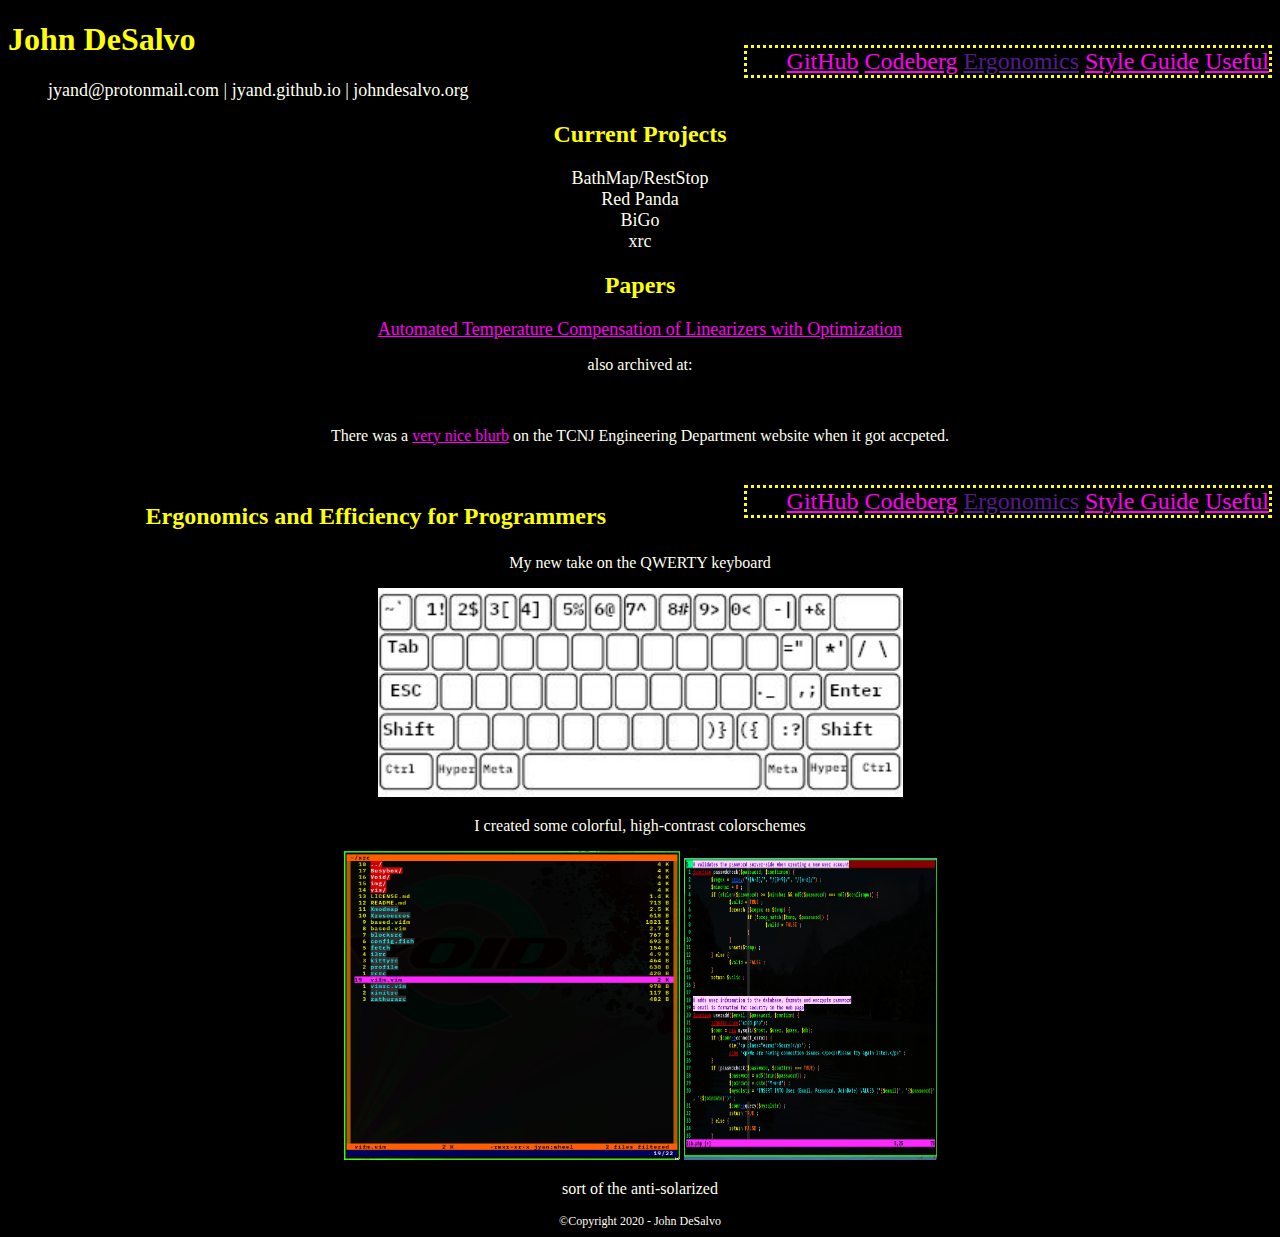
==== index.htm @ aff09a7b "caveman" ====
<!DOCTYPE html>
<html lang="en">
<head><meta charset="utf-8"/>
        <title>John DeSalvo</title>
        <link href="theme.css" rel="stylesheet" type="text/css"></link>
</head>
<body bgcolor="#000000" text="#fffff" link="#ff00f3">
<nav><ol>
        <a href="https://github.com/jyand">GitHub</a>
        <a href="https://codeberg.org/john">Codeberg</a>
        <a href="">Ergonomics</a>
        <a href="https://github.com/jyand/wiki/tree/master/StyleGuide">Style Guide</a>
        <a href="https://github.com/jyand/wiki/tree/master/RecommendedSoftware">Useful</a>
</ol></nav>
<main>
        <h1>John DeSalvo</h1>
        <ul>jyand@protonmail.com | jyand.github.io | johndesalvo.org</ul>
        <h2>Current Projects</h2>
        <li>BathMap/RestStop</li>
        <li>Red Panda</li>
        <li>BiGo</li>
        <li>xrc</li>
        <h2>Papers</h2>
        <li><a href="https://ieeexplore.ieee.org/document/8284209">Automated Temperature Compensation of Linearizers with Optimization</a></li>
        <p>also archived at:</p>
        <li></li>
        <p>There was a <a href="https://engineering.tcnj.edu/2017/08/30/john-desalvo-to-present-at-ieee-mit-undergraduate-research-technology-conference/">very nice blurb</a> on the TCNJ Engineering Department website when it got accpeted.</p>
<ol>
        <a href="https://github.com/jyand">GitHub</a>
        <a href="https://codeberg.org/john">Codeberg</a>
        <a href="">Ergonomics</a>
        <a href="https://github.com/jyand/wiki/tree/master/StyleGuide">Style Guide</a>
        <a href="https://github.com/jyand/wiki/tree/master/RecommendedSoftware">Useful</a>
</ol>
        <br/><h3>Ergonomics and Efficiency for Programmers</h3>
        <p>My new take on the QWERTY keyboard</p>
        <p><img src="img/xmodmap.png" height="209px" width="525"></img></p>
        <p>I created some colorful, high-contrast colorschemes</p>
        <p><img src="img/theme_vifm.png" height="309" width="336"></img>
        <img src="img/theme_nvim.png" height="302" width="253"></img></p>
        <p>sort of the anti-solarized</p>
</main>
<footer>&copy;Copyright 2020 - John DeSalvo</footer>
</body>
</html>
---- theme.css ----
h1{
        text-align: left ;
        font-size: 32px ;
        color: #ffff07 ;
}
h2{
        text-align: center ;
        font-size: 24px ;
        color: #ffff07 ;
}
h3{
        text-align: center ;
        font-size: 24px ;
        color: #ffff07 ;
}
footer{
        text-align: center ;
        font-size: 12px ;
}
p{
        text-align: center ;
        font-size: 16px ;
}
li{
        text-align: center ;
        font-size: 18px ;
}
ul{
        text-align: left ;
        font-size: 18px ;
}
ol{
        float: right ;
        text-align: center ;
        font-size: 24px ;
        color: #ffff07 ;
        border: dotted ;
}
img{
        float:center ;
}
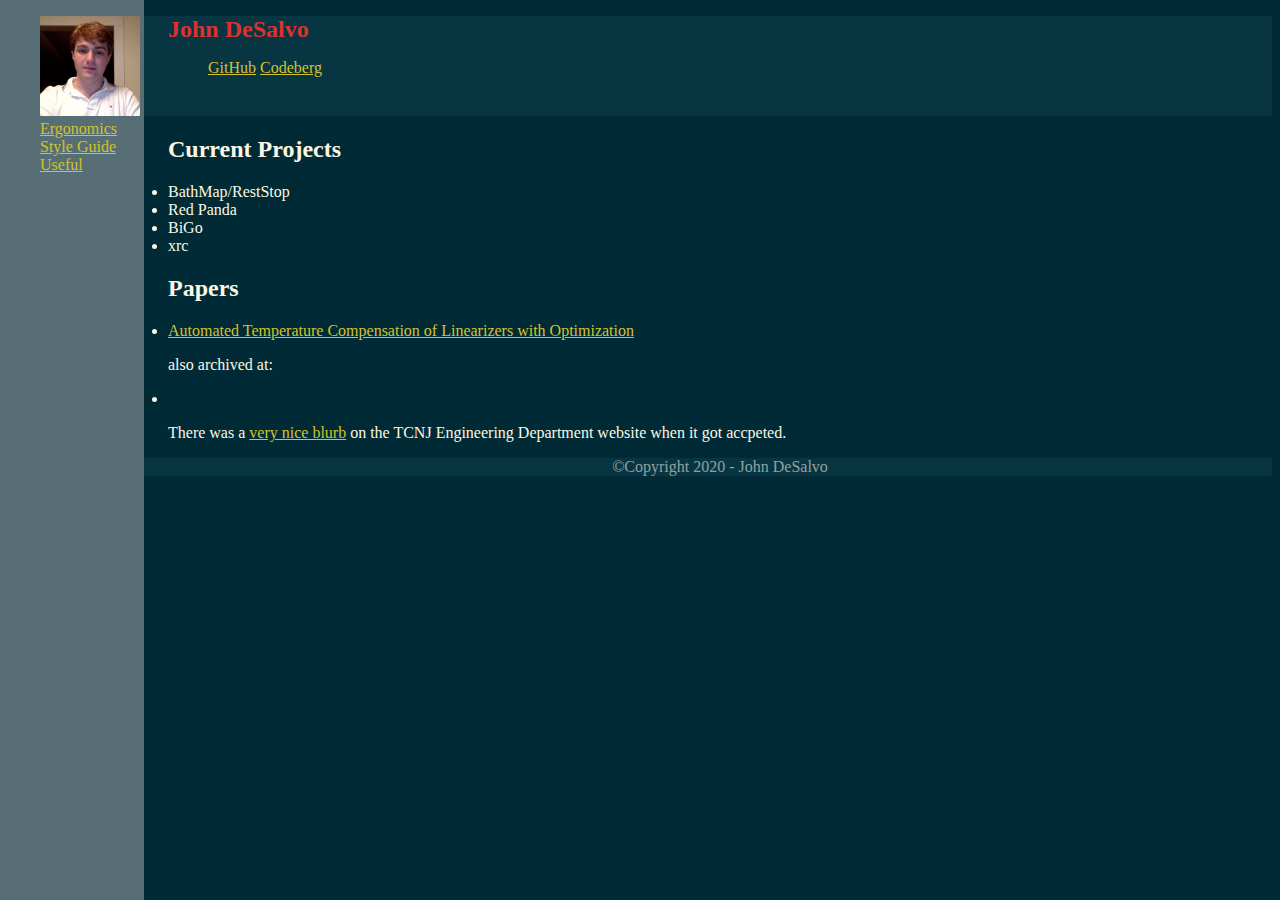
==== commit 3d16df9e: "mirror" ====
--- a/index.htm
+++ b/index.htm
@@ -2,19 +2,23 @@
 <html lang="en">
 <head><meta charset="utf-8"/>
         <title>John DeSalvo</title>
-        <link href="theme.css" rel="stylesheet" type="text/css"></link>
+        <link href="theme/index.css" rel="stylesheet" type="text/css"></link>
 </head>
-<body bgcolor="#000000" text="#fffff" link="#ff00f3">
+<body>
 <nav><ol>
-        <a href="https://github.com/jyand">GitHub</a>
-        <a href="https://codeberg.org/john">Codeberg</a>
-        <a href="">Ergonomics</a>
+        <a href="index.htm"><img src="img/me.jpeg" width="100px"></img></a>
+        <a href="meta.htm">Ergonomics</a>
         <a href="https://github.com/jyand/wiki/tree/master/StyleGuide">Style Guide</a>
         <a href="https://github.com/jyand/wiki/tree/master/RecommendedSoftware">Useful</a>
 </ol></nav>
+<header>
+        <h1>John DeSalvo</h1>
+<menu>
+        <a href="https://github.com/jyand">GitHub</a>
+        <a href="https://codeberg.org/john">Codeberg</a>
+</menu>
+</header>
 <main>
-        <h1>John DeSalvo</h1>
-        <ul>jyand@protonmail.com | jyand.github.io | johndesalvo.org</ul>
         <h2>Current Projects</h2>
         <li>BathMap/RestStop</li>
         <li>Red Panda</li>
@@ -25,20 +29,6 @@
         <p>also archived at:</p>
         <li></li>
         <p>There was a <a href="https://engineering.tcnj.edu/2017/08/30/john-desalvo-to-present-at-ieee-mit-undergraduate-research-technology-conference/">very nice blurb</a> on the TCNJ Engineering Department website when it got accpeted.</p>
-<ol>
-        <a href="https://github.com/jyand">GitHub</a>
-        <a href="https://codeberg.org/john">Codeberg</a>
-        <a href="">Ergonomics</a>
-        <a href="https://github.com/jyand/wiki/tree/master/StyleGuide">Style Guide</a>
-        <a href="https://github.com/jyand/wiki/tree/master/RecommendedSoftware">Useful</a>
-</ol>
-        <br/><h3>Ergonomics and Efficiency for Programmers</h3>
-        <p>My new take on the QWERTY keyboard</p>
-        <p><img src="img/xmodmap.png" height="209px" width="525"></img></p>
-        <p>I created some colorful, high-contrast colorschemes</p>
-        <p><img src="img/theme_vifm.png" height="309" width="336"></img>
-        <img src="img/theme_nvim.png" height="302" width="253"></img></p>
-        <p>sort of the anti-solarized</p>
 </main>
 <footer>&copy;Copyright 2020 - John DeSalvo</footer>
 </body>
--- a/theme/index.css
+++ b/theme/index.css
@@ -0,0 +1,42 @@
+body {
+        background-color: #002b36 ;
+        text-decoration: none ;
+}
+
+main {
+        color: #fdf6e3 ;
+        padding-left: 160px ;
+}
+
+header {
+        color: #dc322f ;
+        background-color: #073642 ;
+        padding-left: 160px ;
+        height: 100px ;
+}
+
+nav {
+        height: 100% ;
+        width: 144px ;
+        top: 0 ;
+        left: 0 ;
+        position: fixed ;
+	background-color: #586e75 ;
+        color: #cb4b16 ;
+	overflow: hidden;
+}
+
+footer {
+        color: #93a1a1 ;
+        background-color: #073642 ;
+        padding-left: 160px ;
+        text-align: center ;
+}
+
+h1 {
+        font-size: 24px ;
+}
+
+a {
+        color: #d3c22f ;
+}
